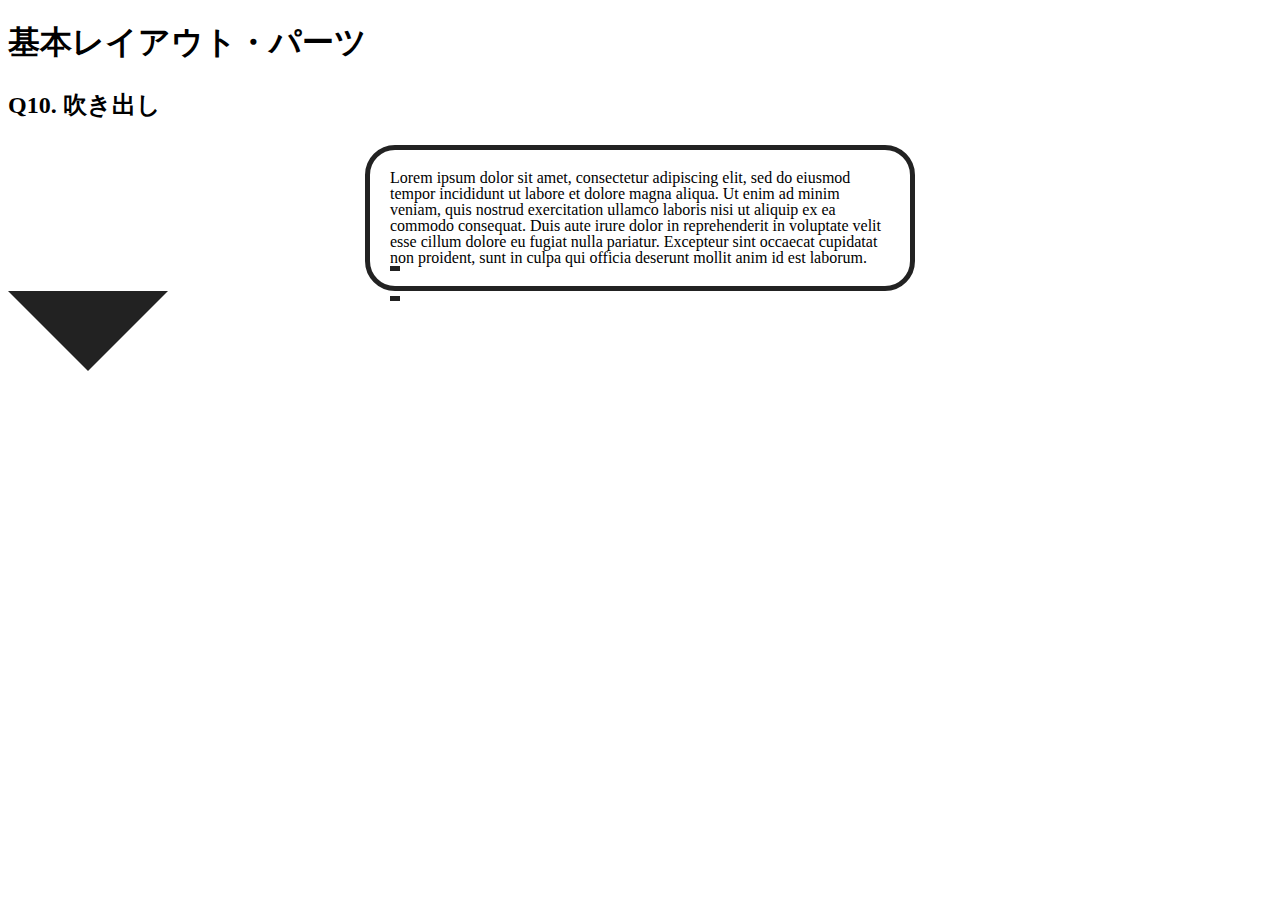
==== layout_parts/q10/index.html @ 2b39086a "11/6 レイアウトパーツ" ====
<!DOCTYPE html>
<html>
  <head>
    <meta charset="utf-8">
    <meta http-equiv="X-UA-Compatible" content="IE=edge">
    <meta name="viewport" content="width=device-width, initial-scale=1.0, maximum-scale=1.0, user-scalable=no">
    <meta name="format-detection" content="telephone=no">
    <title>基本レイアウト・パーツ</title>
    <link rel="stylesheet" href="http://gizumo-inc.github.io/sample/front-lesson/layout_parts_new/assets/css/reset.css">
    <link rel="stylesheet" href="http://gizumo-inc.github.io/sample/front-lesson/layout_parts_new/assets/css/base.css">
    <link rel="stylesheet" href="css/style.css">
  </head>
  <body>
    <div class="wrapper">
      <h1 class="title">基本レイアウト・パーツ</h1>
      <h2 class="headline">
        <p class="headline__text">Q10. 吹き出し</p>
      </h2>
      <div class="box">
        <!--
             吹き出しというのもwebサイトにおいてよく使われるパーツです。
             これもCSSだけで実装することができますが、吹き出しの枠線の三角の部分がむずかしいかと思います。
             やり方は何通りかありますので、調べてみて自分なりの方法で再現してみてください。

             ■この問題で使う大事なプロパティ
             ・position

             ■この問題で使う大事な擬似要素
             ・:before
             ・:after
        -->
        <!-- 回答はクラスq10の要素の中に書いてね -->
        <!-- すでについてるクラスにはstyleを指定しない。styleをつける場合は自分で新たにクラスをつけること -->
        <div class="q10">
          
        </div>
        <!-- 回答はクラスq10の要素の中に書いてね -->
        <div class="content">
          <div class="text">
            Lorem ipsum dolor sit amet, consectetur adipiscing elit, sed do eiusmod tempor incididunt ut labore et dolore magna aliqua. Ut enim ad minim veniam, quis nostrud exercitation ullamco laboris nisi ut aliquip ex ea commodo consequat. Duis aute irure dolor in reprehenderit in voluptate velit esse cillum dolore eu fugiat nulla pariatur. Excepteur sint occaecat cupidatat non proident, sunt in culpa qui officia deserunt mollit anim id est laborum.
          </div>
        </div>
        <div class="sankaku">
          <div class="sankaku2"></div>
        </div>
      </div>
    </div>
  </body>
</html>
---- layout_parts/q10/css/style.css ----
@charset "UTF-8";

/* 回答はここに書いてね */
.content {
	position: relative;
	display: block;
	margin: 0 auto;
	width: 500px;
	padding: 20px;
	border: 5px solid #222;
	border-radius: 30px;
	font-size: 16px;
	line-height: 16px;

}

.sankaku {
	width: 0;
	height: 0;
	border: 80px solid transparent;
	border-top: 80px solid #222;
}

.sankaku2 {
	width: 0;
	height: 0;
	border: 80px solid transparent;
	border-top: 80px solid white;
}

.content::before {
	content: "";
	position: absolute;
	width: 0;
	height: 0;
	left: 20px;
	bottom: -15px;
	border-right: solid 5px #222;
	border-bottom: solid 5px #222;
	border-left: solid 5px #222;
}

.content::after {
	content: "";
	position: absolute;
	display: block;
	width: 0;
	height: 0;
	left: 20px;
	bottom;: -12px;
	border-right: solid 5px #222;
	border-bottom: solid 5px #222;
	border-left: solid 5px #222;
}


/* 回答はここに書いてね */
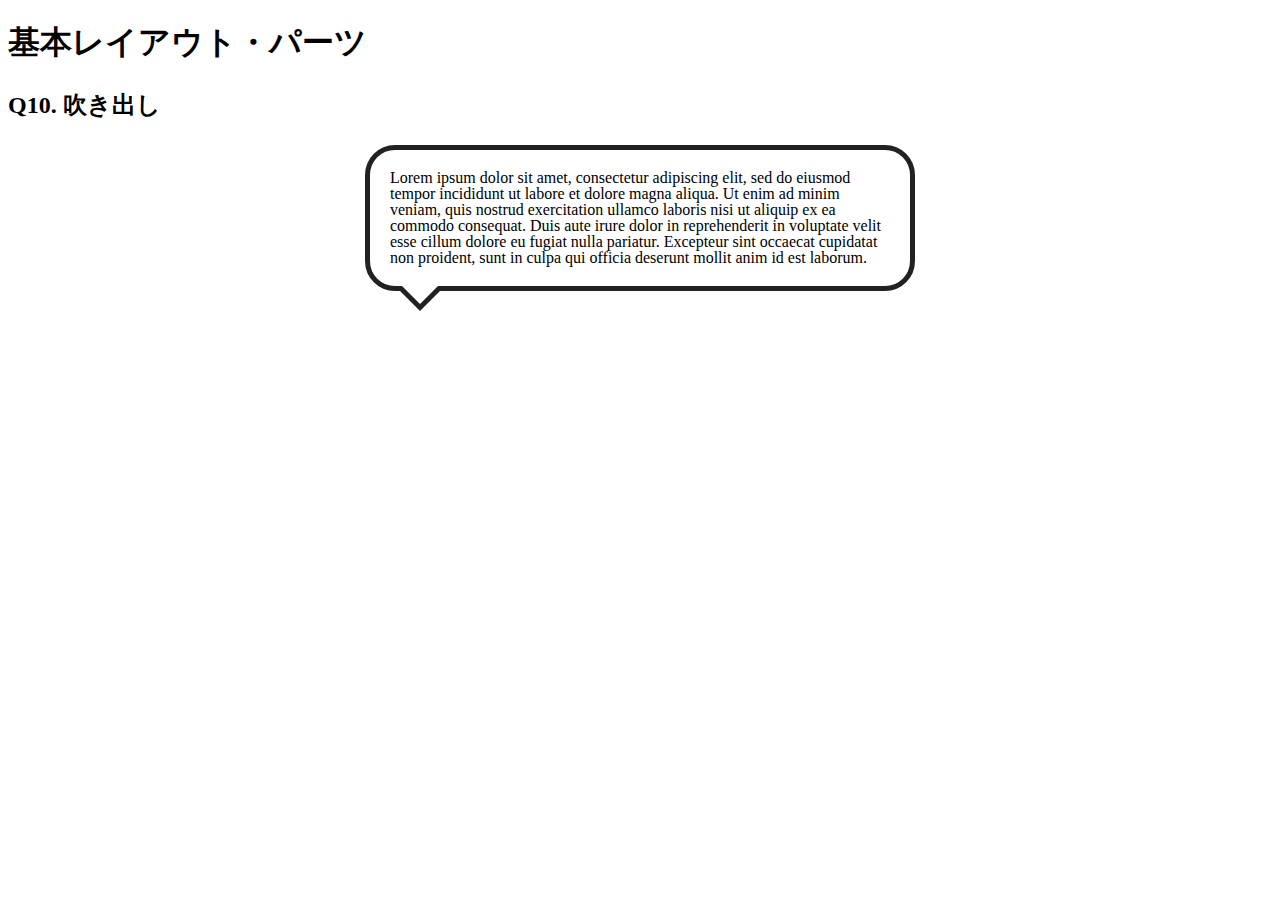
==== commit f2abe2ed: "レイアウトパーツ" ====
--- a/layout_parts/q10/index.html
+++ b/layout_parts/q10/index.html
@@ -31,18 +31,10 @@
         -->
         <!-- 回答はクラスq10の要素の中に書いてね -->
         <!-- すでについてるクラスにはstyleを指定しない。styleをつける場合は自分で新たにクラスをつけること -->
-        <div class="q10">
-          
+        <div class="q10 balloon">
+            Lorem ipsum dolor sit amet, consectetur adipiscing elit, sed do eiusmod tempor incididunt ut labore et dolore magna aliqua. Ut enim ad minim veniam, quis nostrud exercitation ullamco laboris nisi ut aliquip ex ea commodo consequat. Duis aute irure dolor in reprehenderit in voluptate velit esse cillum dolore eu fugiat nulla pariatur. Excepteur sint occaecat cupidatat non proident, sunt in culpa qui officia deserunt mollit anim id est laborum.
         </div>
         <!-- 回答はクラスq10の要素の中に書いてね -->
-        <div class="content">
-          <div class="text">
-            Lorem ipsum dolor sit amet, consectetur adipiscing elit, sed do eiusmod tempor incididunt ut labore et dolore magna aliqua. Ut enim ad minim veniam, quis nostrud exercitation ullamco laboris nisi ut aliquip ex ea commodo consequat. Duis aute irure dolor in reprehenderit in voluptate velit esse cillum dolore eu fugiat nulla pariatur. Excepteur sint occaecat cupidatat non proident, sunt in culpa qui officia deserunt mollit anim id est laborum.
-          </div>
-        </div>
-        <div class="sankaku">
-          <div class="sankaku2"></div>
-        </div>
       </div>
     </div>
   </body>
--- a/layout_parts/q10/css/style.css
+++ b/layout_parts/q10/css/style.css
@@ -1,7 +1,7 @@
 @charset "UTF-8";
 
 /* 回答はここに書いてね */
-.content {
+.balloon {
 	position: relative;
 	display: block;
 	margin: 0 auto;
@@ -11,47 +11,33 @@
 	border-radius: 30px;
 	font-size: 16px;
 	line-height: 16px;
-
 }
 
-.sankaku {
-	width: 0;
-	height: 0;
-	border: 80px solid transparent;
-	border-top: 80px solid #222;
-}
-
-.sankaku2 {
-	width: 0;
-	height: 0;
-	border: 80px solid transparent;
-	border-top: 80px solid white;
-}
-
-.content::before {
+.balloon:before, .balloon:after {
 	content: "";
 	position: absolute;
 	width: 0;
 	height: 0;
-	left: 20px;
-	bottom: -15px;
-	border-right: solid 5px #222;
-	border-bottom: solid 5px #222;
-	border-left: solid 5px #222;
+	left: 0;
+	bottom: 0;
+	border: 20px solid transparent;
 }
 
-.content::after {
-	content: "";
-	position: absolute;
-	display: block;
-	width: 0;
-	height: 0;
-	left: 20px;
-	bottom;: -12px;
-	border-right: solid 5px #222;
-	border-bottom: solid 5px #222;
-	border-left: solid 5px #222;
+.balloon:before {
+	bottom: -45px;
+	left: 30px;
+	border-top-color: #222;
+}
+
+.balloon:after {
+	bottom: -38px;
+	left: 30px;
+  border-top-color: #FFF;
 }
 
 
+
+
+
+
 /* 回答はここに書いてね */
